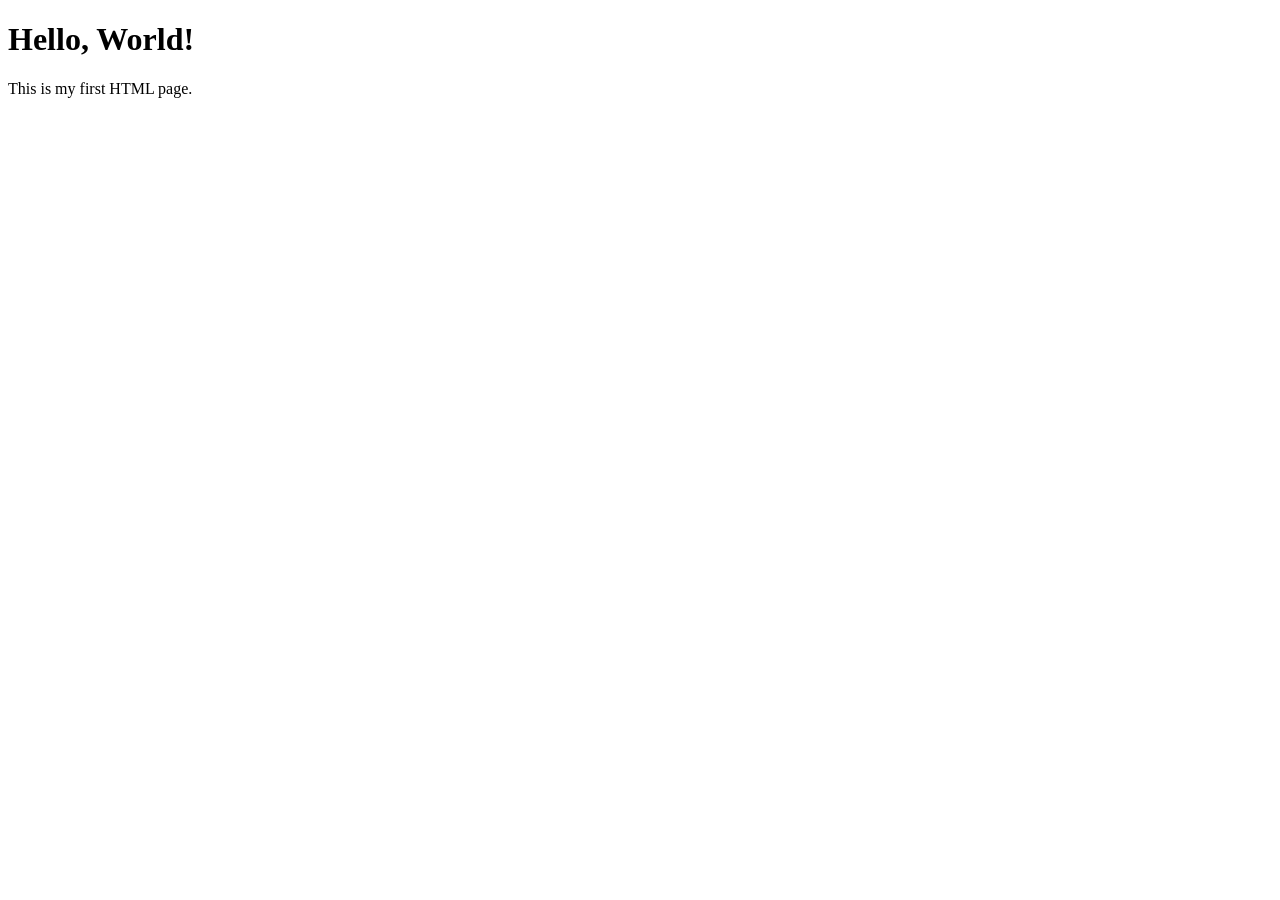
==== index.html @ f9d34fa8 "Add boilerplate code in html" ====
<!DOCTYPE html>
<html lang="en">
<head>
    <!-- <meta charset="UTF-8">
    <meta name="viewport" content="width=device-width, initial-scale=1.0"> -->
    <title>My First Web Page</title>
</head>
<body>
    <h1>Hello, World!</h1>
    <p>This is my first HTML page.</p>
</body>
</html>
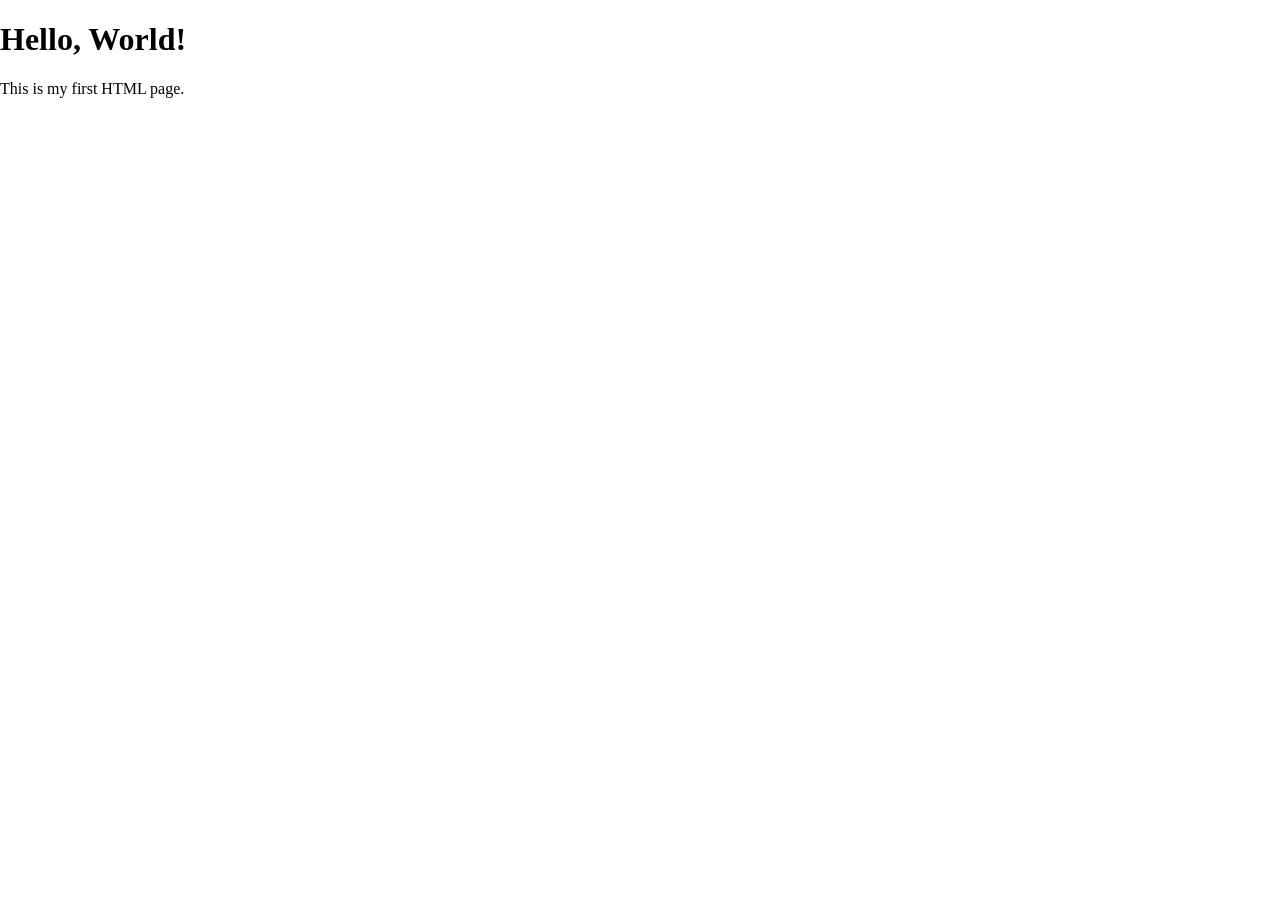
==== commit 0b913563: "link css file and some content in the css file" ====
--- a/index.html
+++ b/index.html
@@ -4,6 +4,7 @@
     <!-- <meta charset="UTF-8">
     <meta name="viewport" content="width=device-width, initial-scale=1.0"> -->
     <title>My First Web Page</title>
+    <link rel="stylesheet" href="style.css">
 </head>
 <body>
     <h1>Hello, World!</h1>
--- a/style.css
+++ b/style.css
@@ -0,0 +1,5 @@
+body
+{
+    margin:0;
+
+}
